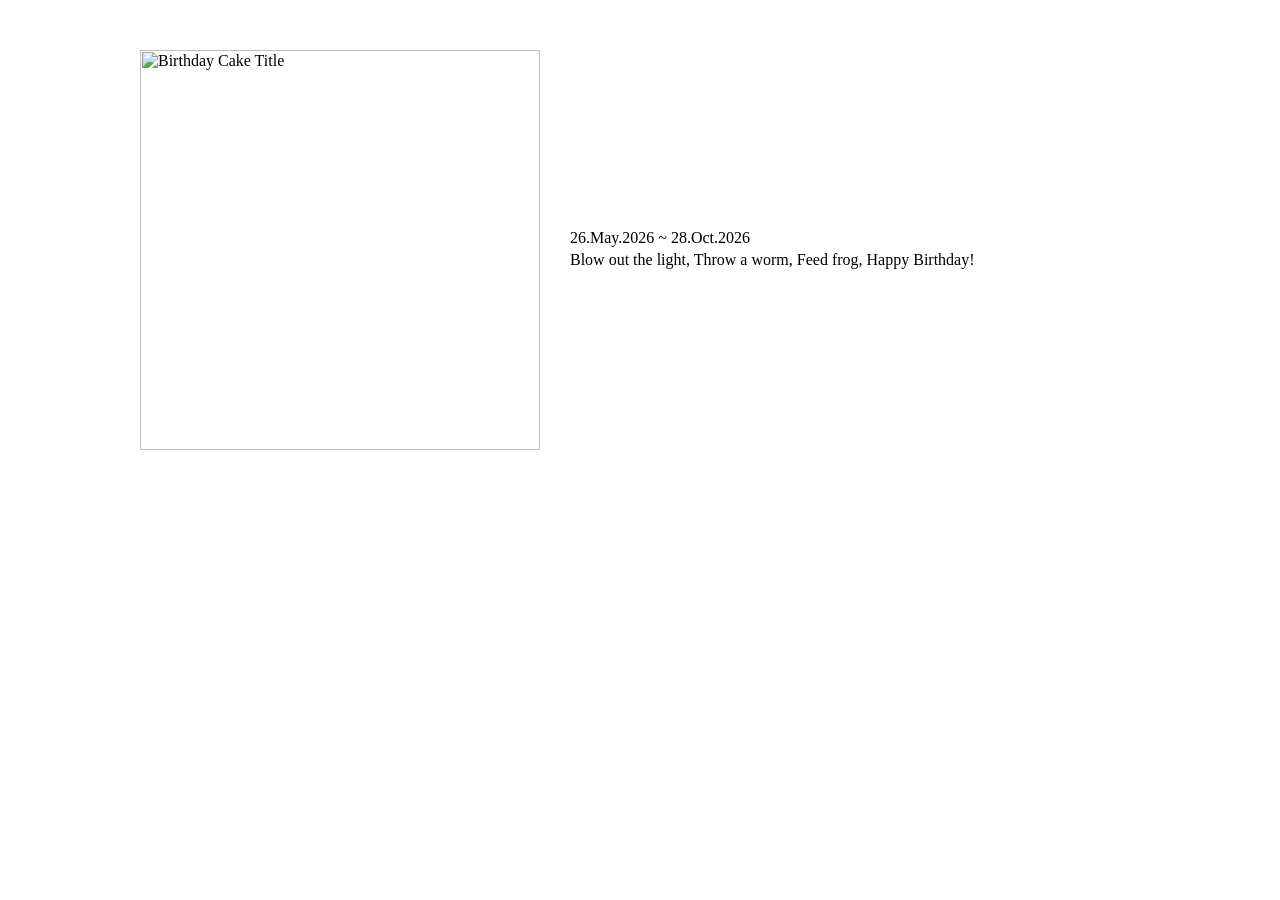
==== projects.html @ 981c925b "Migrate" ====
<html lang="en">
    <head>
        <meta charset="UTF-8">
        <title>Projects</title>
        <style>
            @font-face {
                font-family: "ComicoFont";
                src: url("Contents/Projects/BirthdayCake/Comico-Regular.ttf") format("truetype");
            }

            body {
                font-family: "ComicoFont", Georgia, serif;
            }

            .project-container {
                display: flex;

                align-items: center;

                gap: 30px;

                max-width: 1000px;
                margin: 50px auto;
            }

            .project-image{
                width: 400px;
                max-width: 50%;
                height: auto;
            }

            .project-description {
                text-align: left;

                flex: 1;
            }

            .project-description p {
                margin: 0 0 3px;
                line-height: 1.2;
            }
        </style>
    </head>


    <div class="project-container">

        <img
            class="project-image"
            src="Contents/Projects/BirthdayCake/BirthdayCake_Title.png"
            alt="Birthday Cake Title"
            Width="500"
    >

        <dive class="project-description">
            <p>26.May.2026 ~ 28.Oct.2026</p>
            <p>Blow out the light, Throw a worm, Feed frog, Happy Birthday!</p>
        </div>

    </div>

</html>
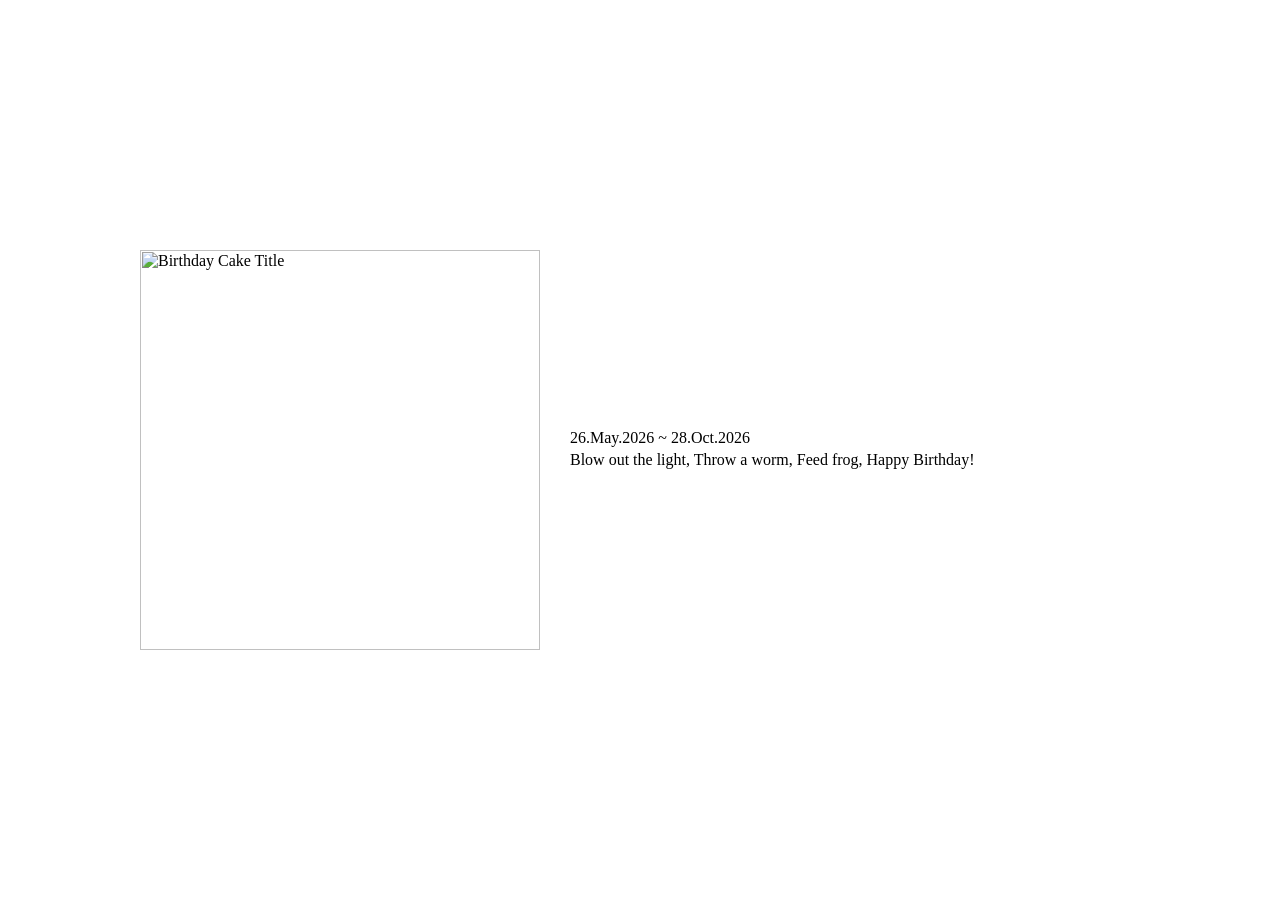
==== commit d1ea77ee: "Fix" ====
--- a/projects.html
+++ b/projects.html
@@ -1,63 +1,58 @@
 <html lang="en">
-    <head>
-        <meta charset="UTF-8">
-        <title>Projects</title>
-        <style>
-            @font-face {
-                font-family: "ComicoFont";
-                src: url("Contents/Projects/BirthdayCake/Comico-Regular.ttf") format("truetype");
-            }
 
-            body {
-                font-family: "ComicoFont", Georgia, serif;
-            }
+<head>
+    <meta charset="UTF-8">
+    <title>Projects</title>
+    <style>
+        @font-face {
+            font-family: "ComicoFont";
+            src: url("Contents/Projects/BirthdayCake/Comico-Regular.ttf") format("truetype");
+        }
 
-            .project-container {
-                display: flex;
+        body {
+            font-family: "ComicoFont", Georgia, serif;
+        }
 
-                align-items: center;
+        .project-container {
+            display: flex;
 
-                gap: 30px;
+            align-items: center;
 
-                max-width: 1000px;
-                margin: 50px auto;
-            }
+            gap: 30px;
 
-            .project-image{
-                width: 400px;
-                max-width: 50%;
-                height: auto;
-            }
+            max-width: 1000px;
+            margin: 50px auto;
+        }
 
-            .project-description {
-                text-align: left;
+        .project-image {
+            width: 400px;
+            max-width: 50%;
+            height: auto;
+        }
 
-                flex: 1;
-            }
+        .project-description {
+            text-align: left;
 
-            .project-description p {
-                margin: 0 0 3px;
-                line-height: 1.2;
-            }
-        </style>
-    </head>
+            flex: 1;
+        }
 
+        .project-description p {
+            margin: 0 0 3px;
+            line-height: 1.2;
+        }
+    </style>
+</head>
 
-    <div class="project-container">
+<body class="project-container">
 
-        <img
-            class="project-image"
-            src="Contents/Projects/BirthdayCake/BirthdayCake_Title.png"
-            alt="Birthday Cake Title"
-            Width="500"
-    >
+    <img class="project-image" src="Contents/Projects/BirthdayCake/BirthdayCake_Title.png" alt="Birthday Cake Title"
+        Width="500">
 
-        <dive class="project-description">
-            <p>26.May.2026 ~ 28.Oct.2026</p>
-            <p>Blow out the light, Throw a worm, Feed frog, Happy Birthday!</p>
-        </div>
-
+    <div class="project-description">
+        <p>26.May.2026 ~ 28.Oct.2026</p>
+        <p>Blow out the light, Throw a worm, Feed frog, Happy Birthday!</p>
     </div>
 
-</html>
+</body>
 
+</html>
